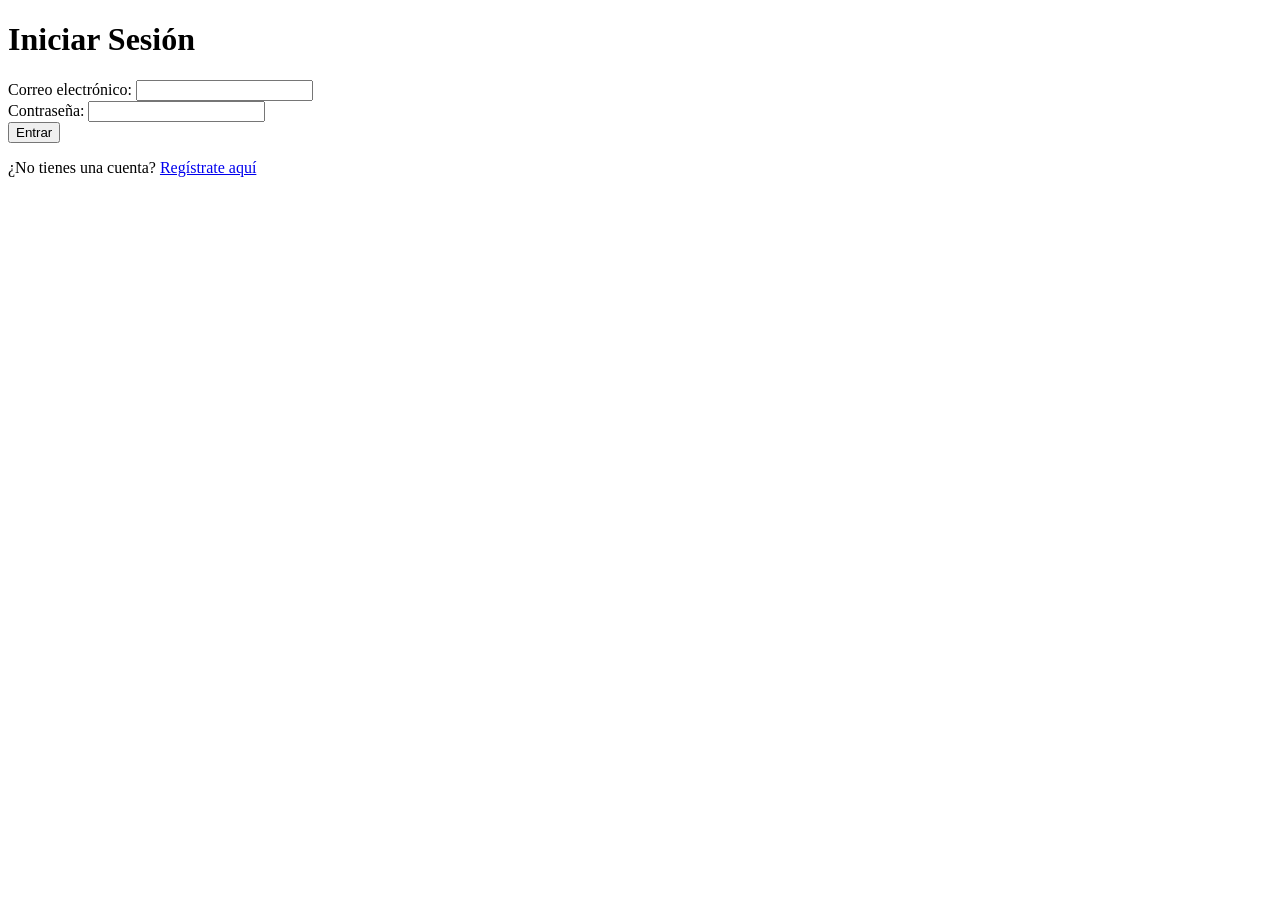
==== frontend/pagina_de_inicio_de_sesion.html @ 5aad3cb9 "Día 4: Integración completa de interfaces de usuario (frontend) de registro y login con el backend e" ====
<!DOCTYPE html>
<html lang="es">
<head>
    <meta charset="UTF-8">
    <meta name="viewport" content="width=device-width, initial-scale=1.0">
    <title>Iniciar Sesión - Asistente de Estudio</title>
    <!-- <link rel="stylesheet" href="/css/estilos.css"> -->
</head>
<body>
    <main class="contenedor-principal">
        <h1>Iniciar Sesión</h1>

        <form action="/login" method="POST">
            <div class="grupo-formulario">
                <label for="correo_electronico">Correo electrónico:</label>
                <input type="email" id="correo_electronico" name="correo_electronico" required>
            </div>

            <div class="grupo-formulario">
                <label for="contrasena">Contraseña:</label>
                <input type="password" id="contrasena" name="contrasena" required>
            </div>

            <button type="submit" class="boton-primario">Entrar</button>
        </form>

        <p class="enlace-alternativo">¿No tienes una cuenta? <a href="/registro">Regístrate aquí</a></p>
    </main>

    <!-- <script src="/js/script.js"></script> -->
</body>
</html>
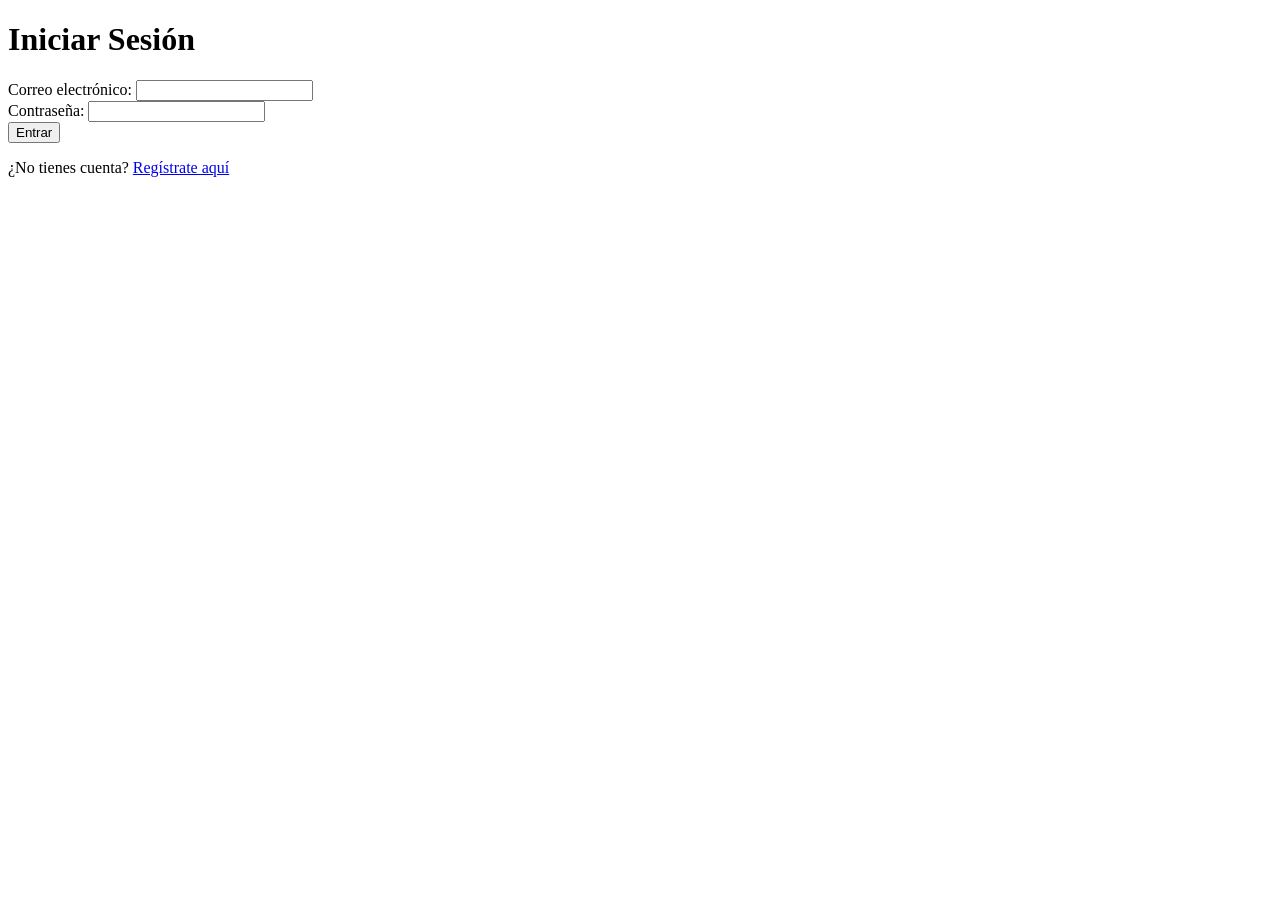
==== commit 66bdc75e: "Día 5: Integración de rutas provisionales (7 y 8), estilos CSS nativos con identidad visual propia y" ====
--- a/frontend/pagina_de_inicio_de_sesion.html
+++ b/frontend/pagina_de_inicio_de_sesion.html
@@ -3,30 +3,24 @@
 <head>
     <meta charset="UTF-8">
     <meta name="viewport" content="width=device-width, initial-scale=1.0">
-    <title>Iniciar Sesión - Asistente de Estudio</title>
-    <!-- <link rel="stylesheet" href="/css/estilos.css"> -->
+    <title>Iniciar Sesión - StudyAI</title>
+    <link rel="stylesheet" href="/css/styles.css">
 </head>
 <body>
     <main class="contenedor-principal">
         <h1>Iniciar Sesión</h1>
-
         <form action="/login" method="POST">
             <div class="grupo-formulario">
                 <label for="correo_electronico">Correo electrónico:</label>
                 <input type="email" id="correo_electronico" name="correo_electronico" required>
             </div>
-
             <div class="grupo-formulario">
                 <label for="contrasena">Contraseña:</label>
                 <input type="password" id="contrasena" name="contrasena" required>
             </div>
-
             <button type="submit" class="boton-primario">Entrar</button>
         </form>
-
-        <p class="enlace-alternativo">¿No tienes una cuenta? <a href="/registro">Regístrate aquí</a></p>
+        <p class="enlace-alternativo">¿No tienes cuenta? <a href="/registro">Regístrate aquí</a></p>
     </main>
-
-    <!-- <script src="/js/script.js"></script> -->
 </body>
 </html>
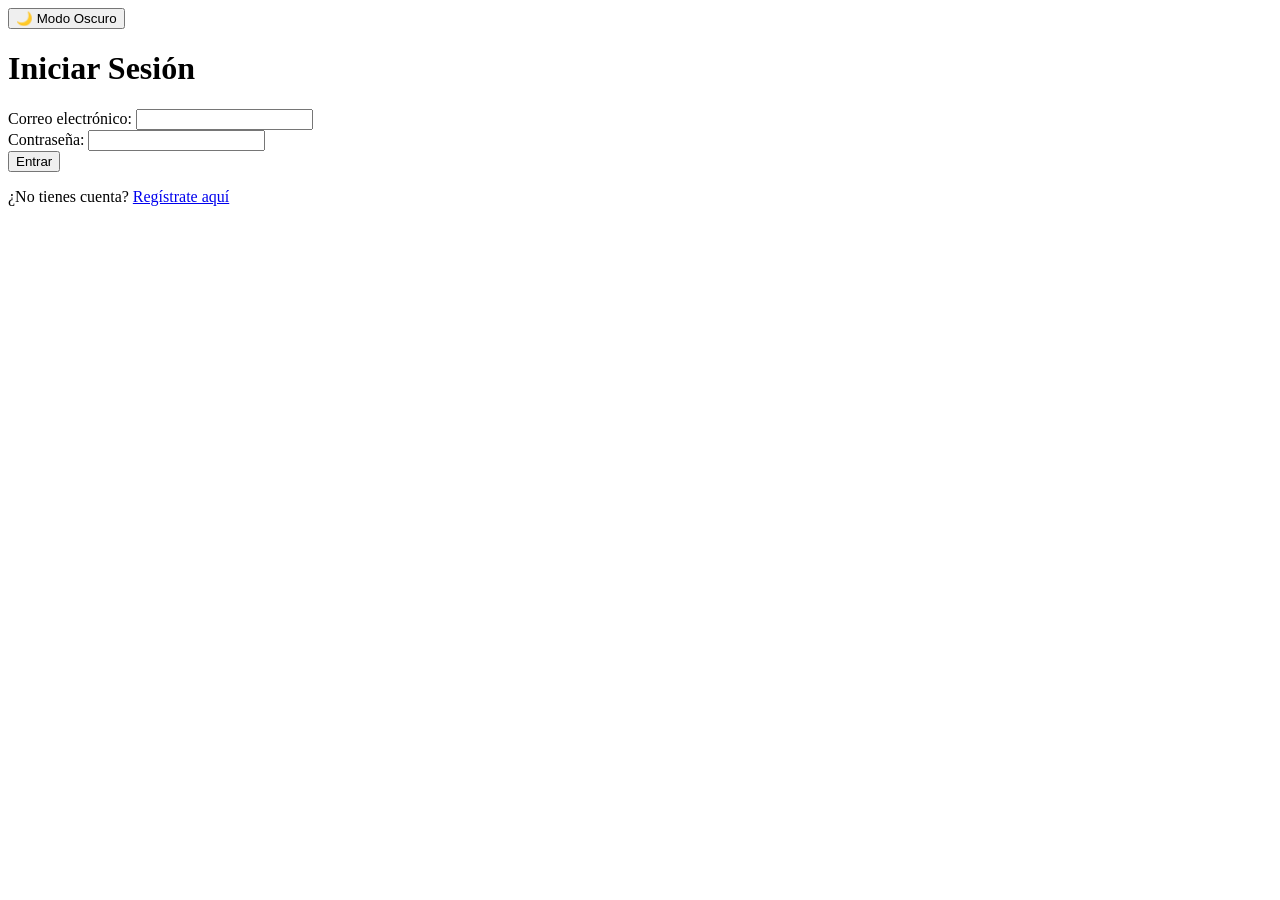
==== commit 0aed0eac: "Día 12: Sistema de temas dinámicos (modo claro y oscuro), persistencia con localStorage, diseño adap" ====
--- a/frontend/pagina_de_inicio_de_sesion.html
+++ b/frontend/pagina_de_inicio_de_sesion.html
@@ -8,6 +8,7 @@
 </head>
 <body>
     <main class="contenedor-principal">
+        <button id="btn-toggle-theme" class="boton-secundario">🌙 Modo Oscuro</button>
         <h1>Iniciar Sesión</h1>
         <form action="/login" method="POST">
             <div class="grupo-formulario">
@@ -22,5 +23,6 @@
         </form>
         <p class="enlace-alternativo">¿No tienes cuenta? <a href="/registro">Regístrate aquí</a></p>
     </main>
+    <script src="/js/theme.js"></script>
 </body>
 </html>
